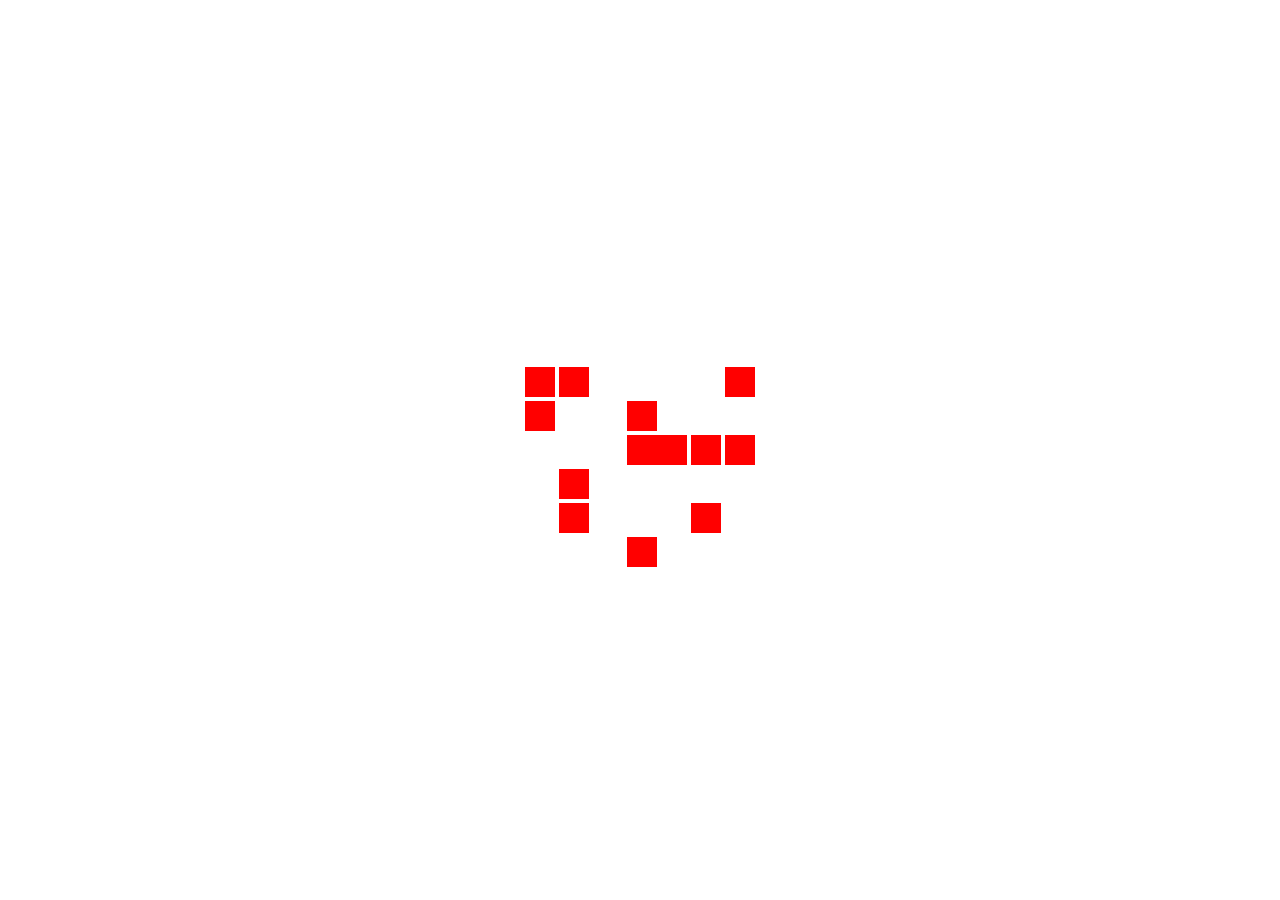
==== love.html @ b26c552b "Add confess2 project" ====
<!DOCTYPE html>
<html lang="en">
<head>
  <meta charset="UTF-8">
  <meta name="viewport" content="width=device-width, initial-scale=1.0">
  <title>lope lope</title>
  <link rel="stylesheet" href="style.css">
</head>
<body>
  <audio id="backgroundMusic" loop>
    <source src="assets/love.mp3" type="audio/mpeg">
    Your browser does not support the audio element.
  </audio>
  <script src="script/love.js"></script>
  <div class='left'>
    <div style='padding-right:68px'>
      <div></div>
      <div></div>
    </div>
    <div style='padding-right:34px'>
      <div></div>
      <div></div>
      <div></div>
      <div></div>
    </div>
    <div>
      <div></div>
      <div></div>
      <div></div>
      <div></div>
      <div></div>
    </div>
    <div>
      <div></div>
      <div></div>
      <div></div>
      <div></div>
      <div></div>
    </div>
    <div>
      <div></div>
      <div></div>
      <div></div>
      <div></div>
    </div>
    <div>
      <div></div>
      <div></div>
      <div></div>
    </div>
    <div>
      <div></div>
      <div></div>
    </div>
    <div>
      <div></div>
    </div>
  </div>
  <div class='right'>
    <div style='padding-left:34px'>
      <div></div>
      <div></div>
    </div>
    <div>
      <div></div>
      <div></div>
      <div></div>
      <div></div>
    </div>
    <div>
      <div></div>
      <div></div>
      <div></div>
      <div></div>
    </div>
    <div>
      <div></div>
      <div></div>
      <div></div>
      <div></div>
    </div>
    <div>
      <div></div>
      <div></div>
      <div></div>
    </div>
    <div>
      <div></div>
      <div></div>
    </div>
    <div>
      <div></div>
    </div>
  </div>
  <script src="script.js"></script>
</body>
</html>
---- style.css ----
body{
    margin:80px;
    display: flex;
    justify-content: center;
    align-items: center;
    min-height: calc(100vh - 160px);
  }
  
  .left,.right{
    display:inline-block
  }
  .left{
    width:170px;
    height:239px;
    margin-right:-4px
  }
  
  div>div{
    display:block;
    height:34px;
  }
  div>div>div{
    width:30px;
    height:30px;
    background-color:red;
    display:inline-block;
    float:right;
    margin:2px;
  }
  div.right>div>div{
    float:left;
  }
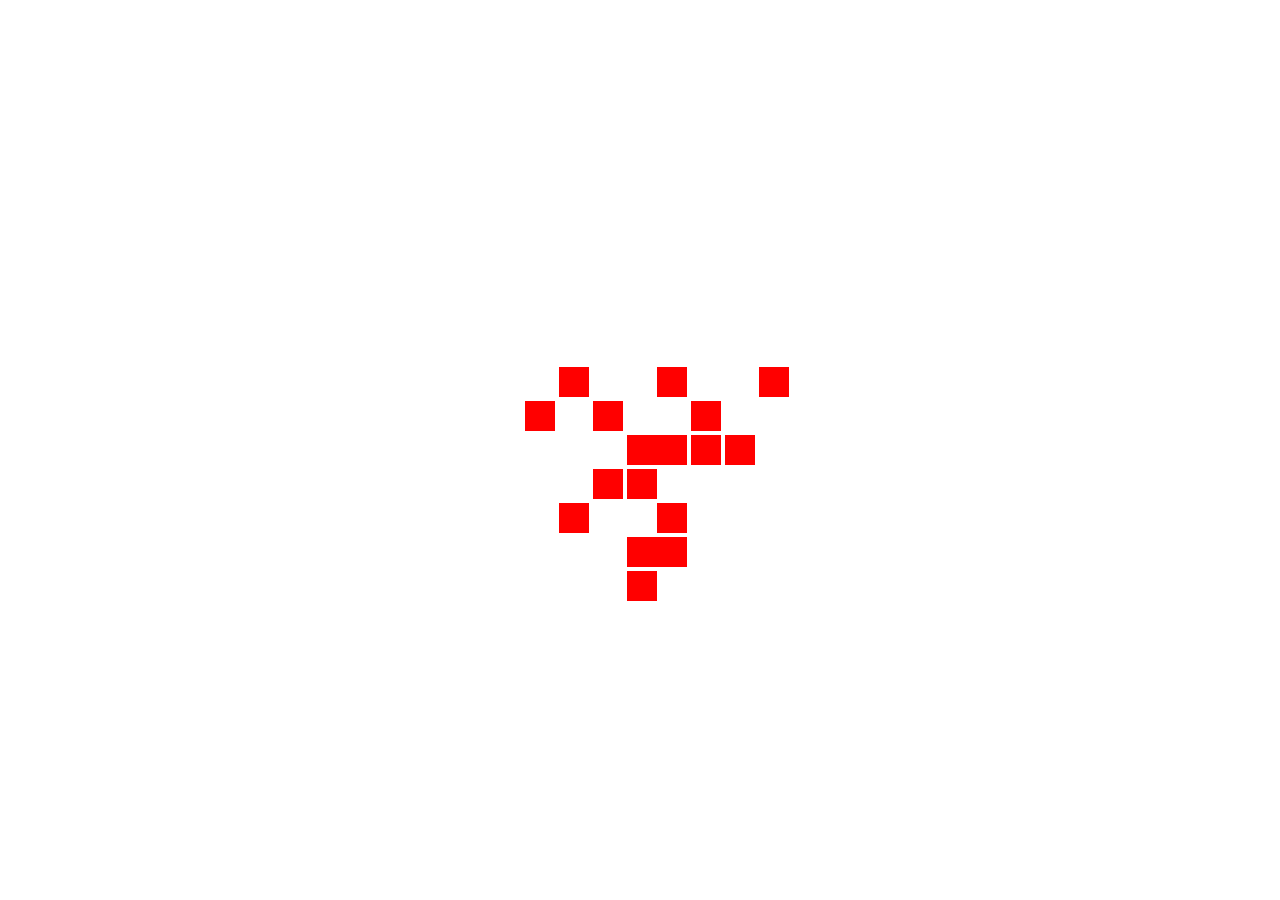
==== commit 874f0ca1: "Fix music autoplay on deployed site" ====
--- a/love.html
+++ b/love.html
@@ -7,7 +7,7 @@
   <link rel="stylesheet" href="style.css">
 </head>
 <body>
-  <audio id="backgroundMusic" loop>
+  <audio id="backgroundMusic" loop preload="auto">
     <source src="assets/love.mp3" type="audio/mpeg">
     Your browser does not support the audio element.
   </audio>
